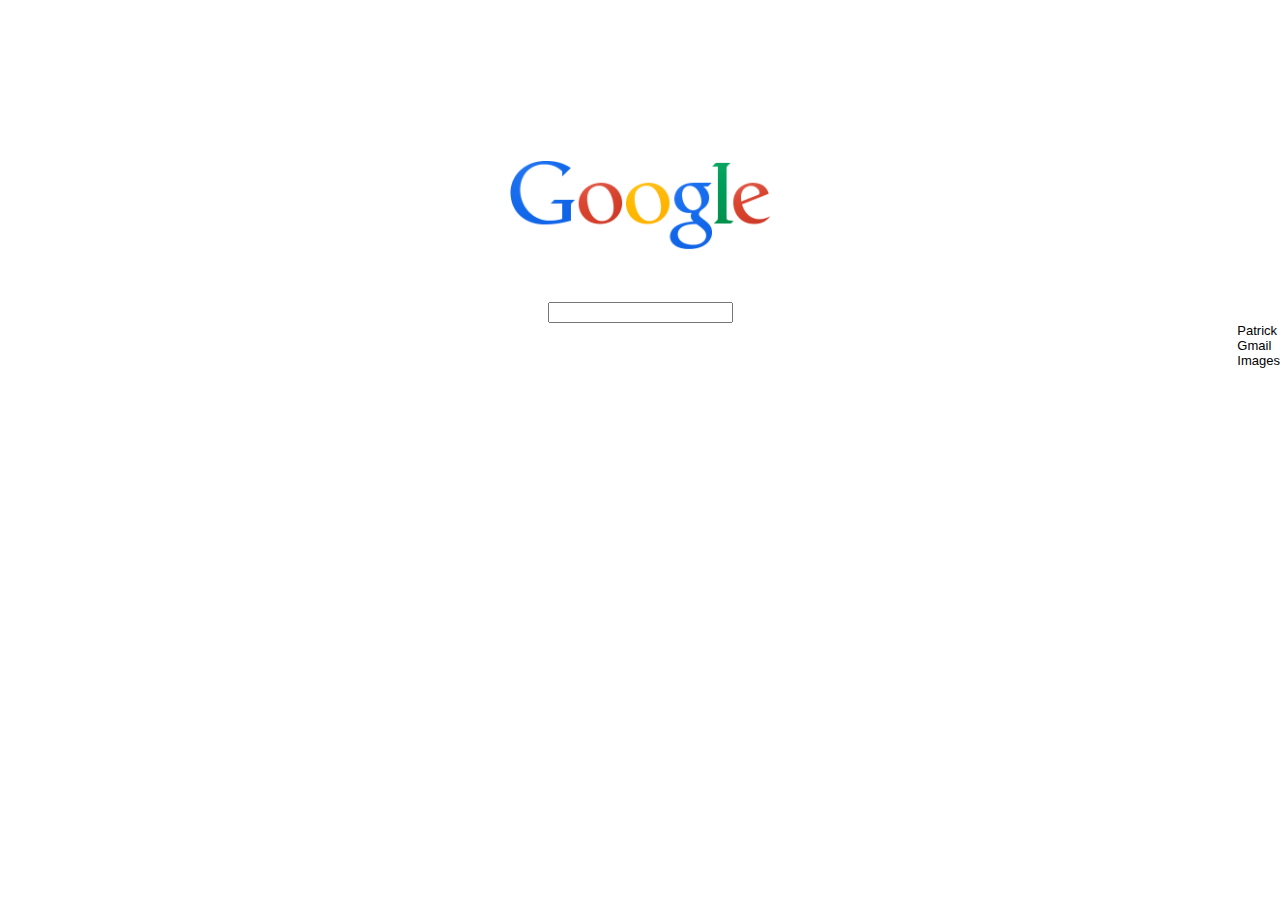
==== googleHomepage.html @ ae409a28 "googleHomepage" ====
<!DOCTYPE html>

<html>
<link href="googleHomepage.css" rel="stylesheet" type="text/css"/>

	<body>
		<div id="all">
			<center>
				<div id="logo">
					<img src="googleLogo.png" id="googleLogo"></img>
				</div>

				<div id="form">
					<form>
						<input type="text"></input>
					</form>
				</div>
			</center>


			<div id="navBar">
				<ul>
					<li>Patrick</li>
					<li>Gmail</li>
					<li>Images</li>
				</ul>
			</navBar>

		</div>	

	</body>

</html>
---- googleHomepage.css ----
body	{
	height:100%;
	margin:0;
}

#all	{
	position:absolute;
	top:0;
	width:100%;
}

#logo	{
	padding:10em 10em 3em 10em;
}

#googleLogo	{
	width: 260px;
	height:90px;
}


#navBar	{
	float:right;
	top:-295px;
}

ul	{
	list-style-type: none;
	margin:0;
	padding:0;
	display:inline;
	text-decoration: none;
	color:#000;
	font-size:13px;
	font-family: arial, sans-serif;
}
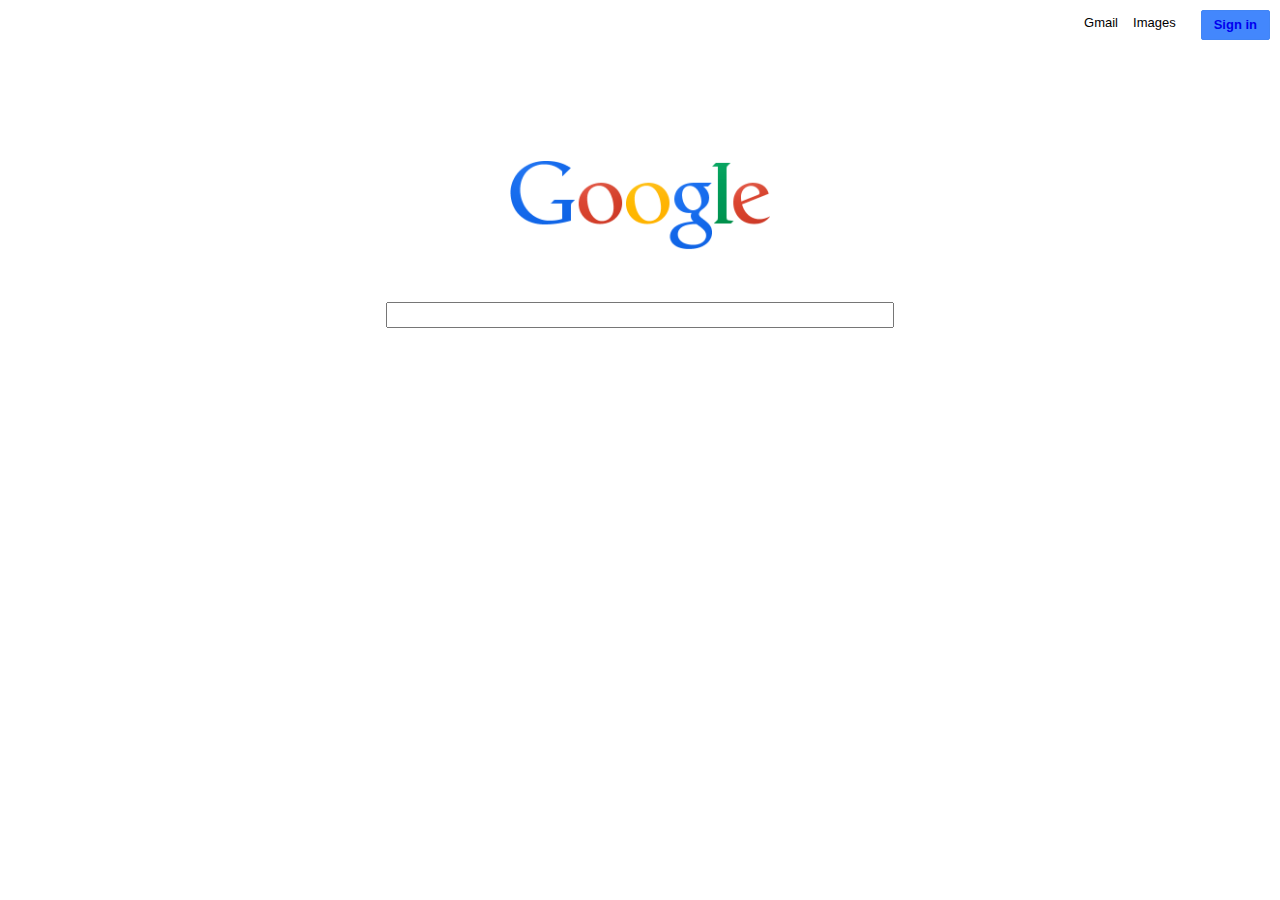
==== commit ed2560fe: "update_navBar" ====
--- a/googleHomepage.html
+++ b/googleHomepage.html
@@ -19,10 +19,12 @@
 
 
 			<div id="navBar">
-				<ul>
-					<li>Patrick</li>
-					<li>Gmail</li>
+				<ul>	
+					<li id="signIn"><a href="https://accounts.google.com/ServiceLogin?hl=en&continue=https://www.google.com/">Sign in</a></li>
+					<li id="googleApps"></img></li>				
 					<li>Images</li>
+					<li>Gmail</li>					
+					
 				</ul>
 			</navBar>
 
--- a/googleHomepage.css
+++ b/googleHomepage.css
@@ -21,7 +21,12 @@
 
 #navBar	{
 	float:right;
-	top:-295px;
+	position: absolute;
+	top: 0px;
+	right: 0;
+	width:100%;
+	display:inline;
+	
 }
 
 ul	{
@@ -33,4 +38,41 @@
 	color:#000;
 	font-size:13px;
 	font-family: arial, sans-serif;
+}
+
+li 	{
+	display: inline;
+	float:right;
+	padding:15px 10px 5px 5px;
+}
+
+#googleApps {
+	
+}
+
+#signIn {
+	border:1px solid #4285f4;
+	font-weight: bold;
+  	outline: none;
+  	color: #fff;
+  	background:#4387fd;
+  	border-radius: 2px;
+  	display:inline-block;
+  	line-height:28px;
+  	padding:0 12px;
+  	margin: 10px 10px 0 0;
+  	text-decoration: none;
+  }
+
+a:visited {
+  color: #609;
+}
+
+a 	{
+	text-decoration: none;
+}
+
+input	{
+	width:500px;
+	height:20px;
 }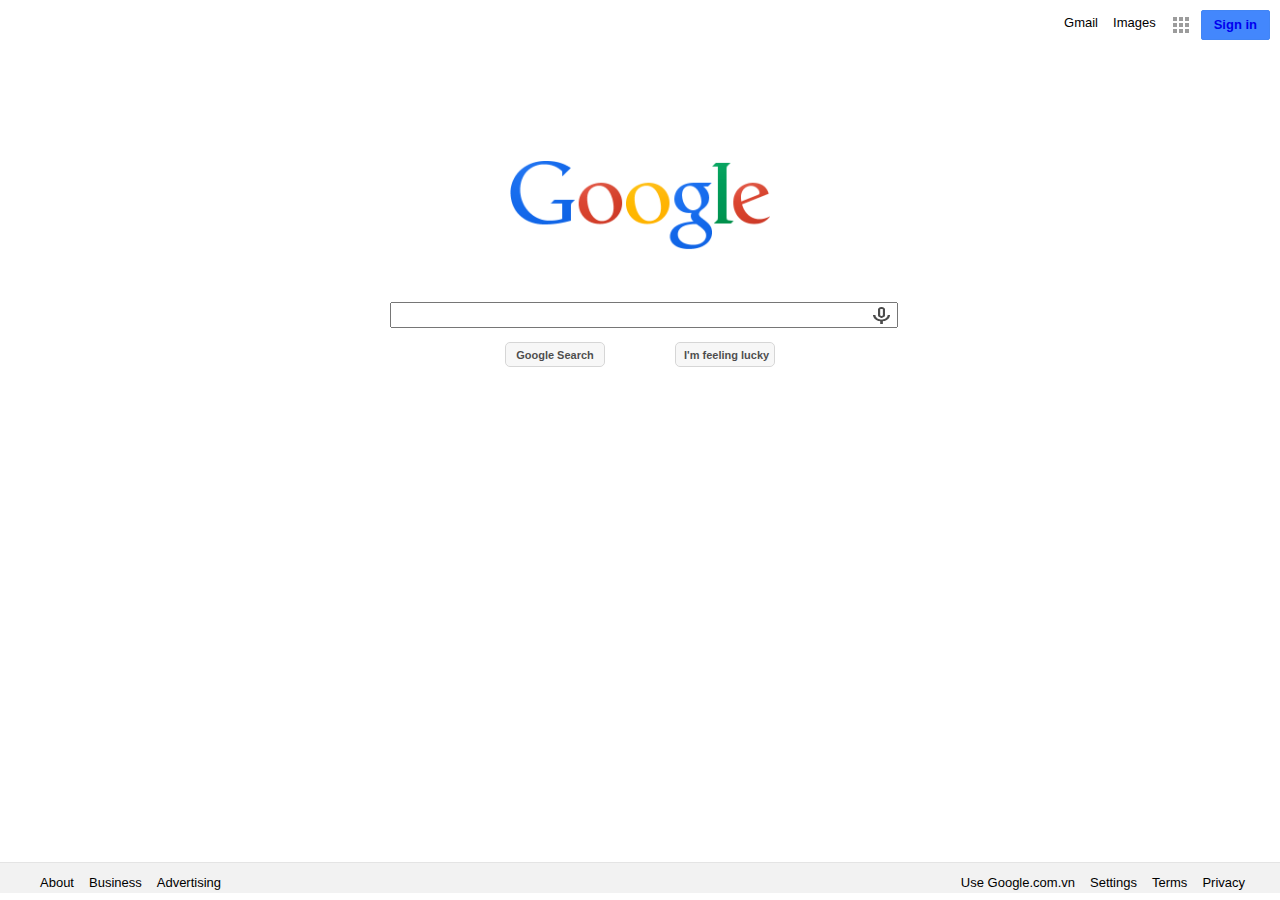
==== commit 01c2686a: "update_final" ====
--- a/googleHomepage.html
+++ b/googleHomepage.html
@@ -13,7 +13,11 @@
 				<div id="form">
 					<form>
 						<input type="text"></input>
+						<input id="left" class="buttons" type="submit" value="Google Search"></input>
+						<input id="right" class="buttons" type="submit" value="I'm feeling lucky"></input>
 					</form>
+					<img id="mic" src="mic.gif"/>
+
 				</div>
 			</center>
 
@@ -21,12 +25,31 @@
 			<div id="navBar">
 				<ul>	
 					<li id="signIn"><a href="https://accounts.google.com/ServiceLogin?hl=en&continue=https://www.google.com/">Sign in</a></li>
-					<li id="googleApps"></img></li>				
+					<li id="googleApps"><a href="http://www.google.com/intl/en/about/products/"><img src="apps.png"></a></img></li>				
 					<li>Images</li>
-					<li>Gmail</li>					
-					
+					<li>Gmail</li>						
 				</ul>
 			</navBar>
+
+			<div class="footer">
+
+				<div id="left">
+					<ul>
+						<li>Advertising</li>
+						<li>Business</li>
+						<li>About</li>
+					</ul>
+				</div>
+
+				<div id="right">
+					<ul>
+						<li>Privacy</li>
+						<li>Terms</li>
+						<li>Settings</li>
+						<li>Use Google.com.vn</li>
+					</ul>
+				</div>
+			</div>
 
 		</div>	
 
--- a/googleHomepage.css
+++ b/googleHomepage.css
@@ -47,7 +47,11 @@
 }
 
 #googleApps {
-	
+	opacity: .7;
+}
+
+#googleApps:hover	{
+	opacity: 1;
 }
 
 #signIn {
@@ -73,6 +77,80 @@
 }
 
 input	{
+	width:100%;
+	height:20px;
+}
+
+#form 	{
 	width:500px;
-	height:20px;
+	height:80px;
+	position:relative;
+	
+}
+
+#mic	{	
+	width: 17px;
+	height: 17px;
+	position: absolute;
+	right:0px;
+	top:5px;
+	opacity: 0.7;
+}
+
+#mic:hover	{
+	opacity: 1;
+}
+
+#form #left 	{
+	left:115px;	
+}
+
+
+#form #right 	{
+	right:115px;
+}
+
+.buttons	{
+	width: 20%;
+	position:absolute;
+	padding;
+	top:40px;
+	height: 25px;
+	border: 1px solid #c6c6c6;
+	border-radius: 5px;
+	background-color: #f5f5f5;
+	padding: 0 8px;
+	text-align: center;
+	opacity: .7;
+	font-family: arial,sans-serif;
+  	font-size: 11px;
+  	font-weight: bold;
+}
+
+.buttons:hover	{
+	opacity: 1;
+}
+
+.footer	{
+	width:100%;
+	background-color: #f2f2f2;
+	position:absolute;
+	bottom:-850px;
+	padding:5px;
+	font-size: small;
+	line-height: 0px;
+	border-top: 1px solid #e4e4e4;
+}
+
+.footer li 	{
+	display: inline;
+}
+
+.footer #left	{
+	float:left;
+	margin-left: 30px;
+}
+
+.footer #right	{
+	margin-right: 30px;
 }